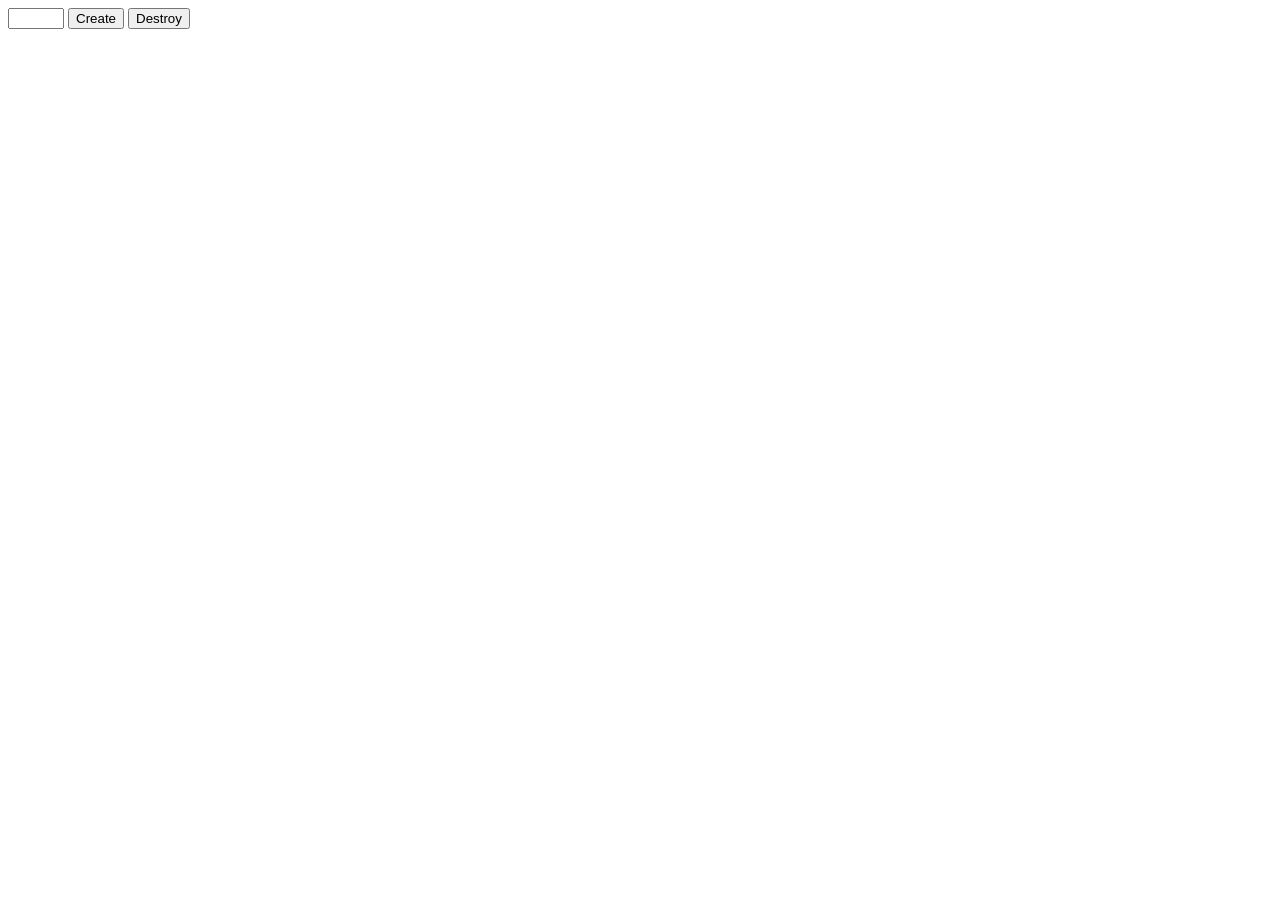
==== html/task-6.html @ ccd6103d "tamam" ====
<!DOCTYPE html>
<html lang="en">
  <head>
    <meta charset="UTF-8" />
    <meta name="viewport" content="width=device-width, initial-scale=1.0" />
    <title>TASK-6</title>
  </head>
  <body>
    <div id="controls">
      <input type="number" min="1" max="100" step="1" />
      <button type="button" data-create>Create</button>
      <button type="button" data-destroy>Destroy</button>
    </div>

    <script src="../js/task-6.js"></script>
  </body>
</html>
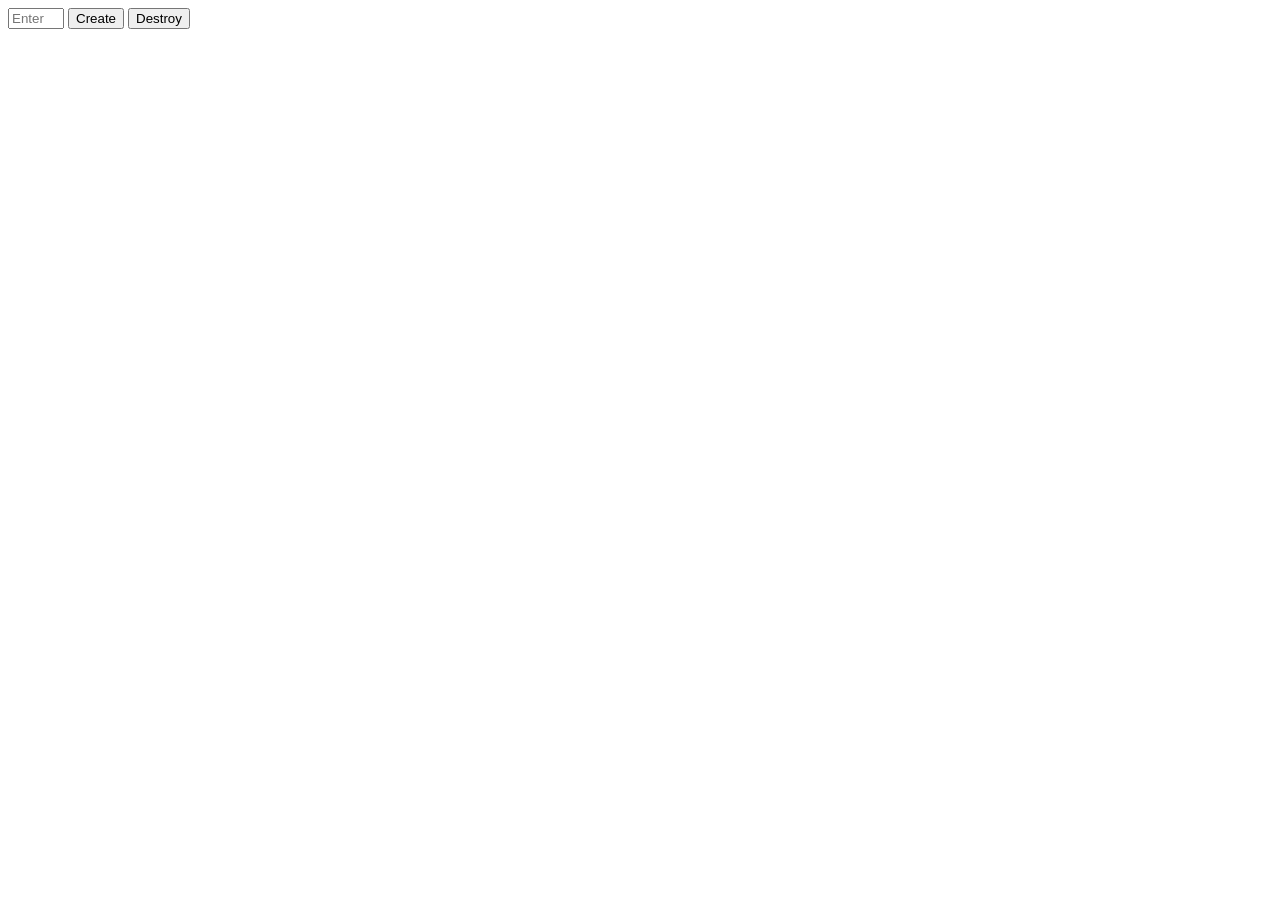
==== commit 343870e3: "ok" ====
--- a/html/task-6.html
+++ b/html/task-6.html
@@ -7,11 +7,19 @@
   </head>
   <body>
     <div id="controls">
-      <input type="number" min="1" max="100" step="1" />
+      <input
+        type="number"
+        min="1"
+        max="100"
+        step="1"
+        placeholder="Enter a number"
+      />
       <button type="button" data-create>Create</button>
       <button type="button" data-destroy>Destroy</button>
     </div>
 
+    <div id="boxes"></div>
+
     <script src="../js/task-6.js"></script>
   </body>
 </html>
